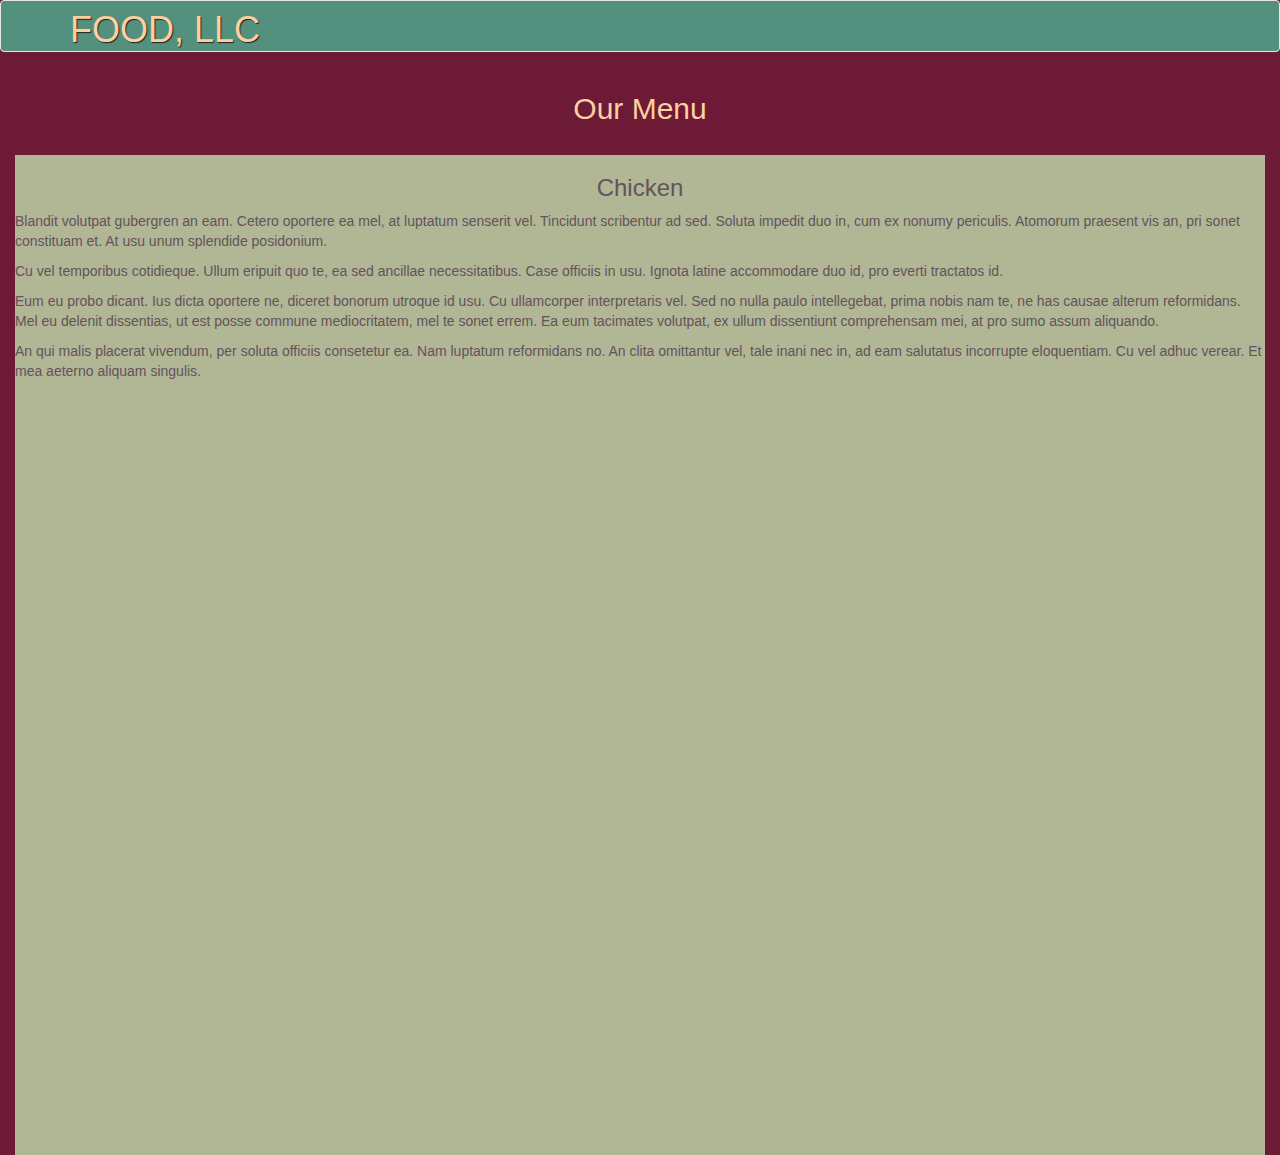
==== course04/module3-solution/index.html @ 0c1b8f00 "module 3 submission" ====
<!DOCTYPE html>
<html lang="en">
<head>
	<meta charset="utf-8">
	<meta http-equiv="X-UA-Compatible" content="IE=edge">
	<meta name="viewport" content="width=device-width, initial-scale=1">
	<title>Food</title>
	<link rel="stylesheet" href="css/bootstrap.min.css">
	<link rel="stylesheet" type="text/css" href="css/style.css">
</head>


<body>
	<header>
		<nav id="header-nav" class="navbar navbar-default">
			<div class="container">
				<div class="navbar-header">
					<div class="navbar-brand">
						<a href="index.html"><h1>Food, LLC</h1></a>
					</div>
					<button type="button" class="navbar-toggle collapsed" data-toggle="collapse" data-target="#collapsable-nav" aria-expanded="false">	
						<span class="sr-only">Toggle Navigation</span>
						<span class="icon-bar"></span>
						<span class="icon-bar"></span>
						<span class="icon-bar"></span>
					</button>
				</div>

				<div id="collapsable-nav" class="collapse navbar-collapse">
					<ul id="nav-list" class="nav navbar-nav navbar-right visible-xs">
						<li>
							<a href="#">Chicken</a>
						</li>
						<li>
							<a href="#">Beef</a>
						</li>
						<li>
							<a href="#">Sushi</a>
						</li>
					</ul>
				</div>


			</div>
		</nav>

		<div class="container-fluid">
			<h2 class="text-center">Our Menu</h2>
			<div class="row">
				<div class="col-xs-12">
					<section>
						<h3 class="text-center">Chicken</h3>
						<p>Blandit volutpat gubergren an eam. Cetero oportere ea mel, at luptatum senserit vel. Tincidunt scribentur ad sed. Soluta impedit duo in, cum ex nonumy periculis. Atomorum praesent vis an, pri sonet constituam et. At usu unum splendide posidonium.</p>

						<p>Cu vel temporibus cotidieque. Ullum eripuit quo te, ea sed ancillae necessitatibus. Case officiis in usu. Ignota latine accommodare duo id, pro everti tractatos id.</p>

						<p>Eum eu probo dicant. Ius dicta oportere ne, diceret bonorum utroque id usu. Cu ullamcorper interpretaris vel. Sed no nulla paulo intellegebat, prima nobis nam te, ne has causae alterum reformidans. Mel eu delenit dissentias, ut est posse commune mediocritatem, mel te sonet errem. Ea eum tacimates volutpat, ex ullum dissentiunt comprehensam mei, at pro sumo assum aliquando.</p>

						<p>An qui malis placerat vivendum, per soluta officiis consetetur ea. Nam luptatum reformidans no. An clita omittantur vel, tale inani nec in, ad eam salutatus incorrupte eloquentiam. Cu vel adhuc verear. Et mea aeterno aliquam singulis.</p>	
					</section>
				</div>
			</div>
		</div>
	</header>

	<script src="js/jquery-2.1.4.min.js"></script>
	<script src="js/bootstrap.min.js"></script>
	<script src="js/script.js"></script>
</body>

</html>
---- course04/module3-solution/css/style.css ----
body {
	font-family: Helvetica, serif;
	background-color: #6D1A36;
	color: #63535B; /*main font color*/
}

#header-nav {
	background-color: #53917E;
}


.navbar-brand h1 {
	font-family: Helvetica, serif;
	text-transform: uppercase;
	text-shadow: 1px 1px 1px #222;
	margin-top: 0;
	margin-bottom: 30px;
	line-height: 0.75;
}

.navbar-header button.navbar-toggle, .navbar-header .icon-bar {
	border: 1px solid #FCD0A1;
}

.navbar-brand a:hover, .navbar-brand a:focus {
	text-decoration: none;
}

#nav-list a {
	color: #63535B;
}



section {
	height: 1000px;
	background-color: #B1B695;
}

section h3 {
	padding-top: 20px;
}

h1, h2 {
	color: #FCD0A1;
}
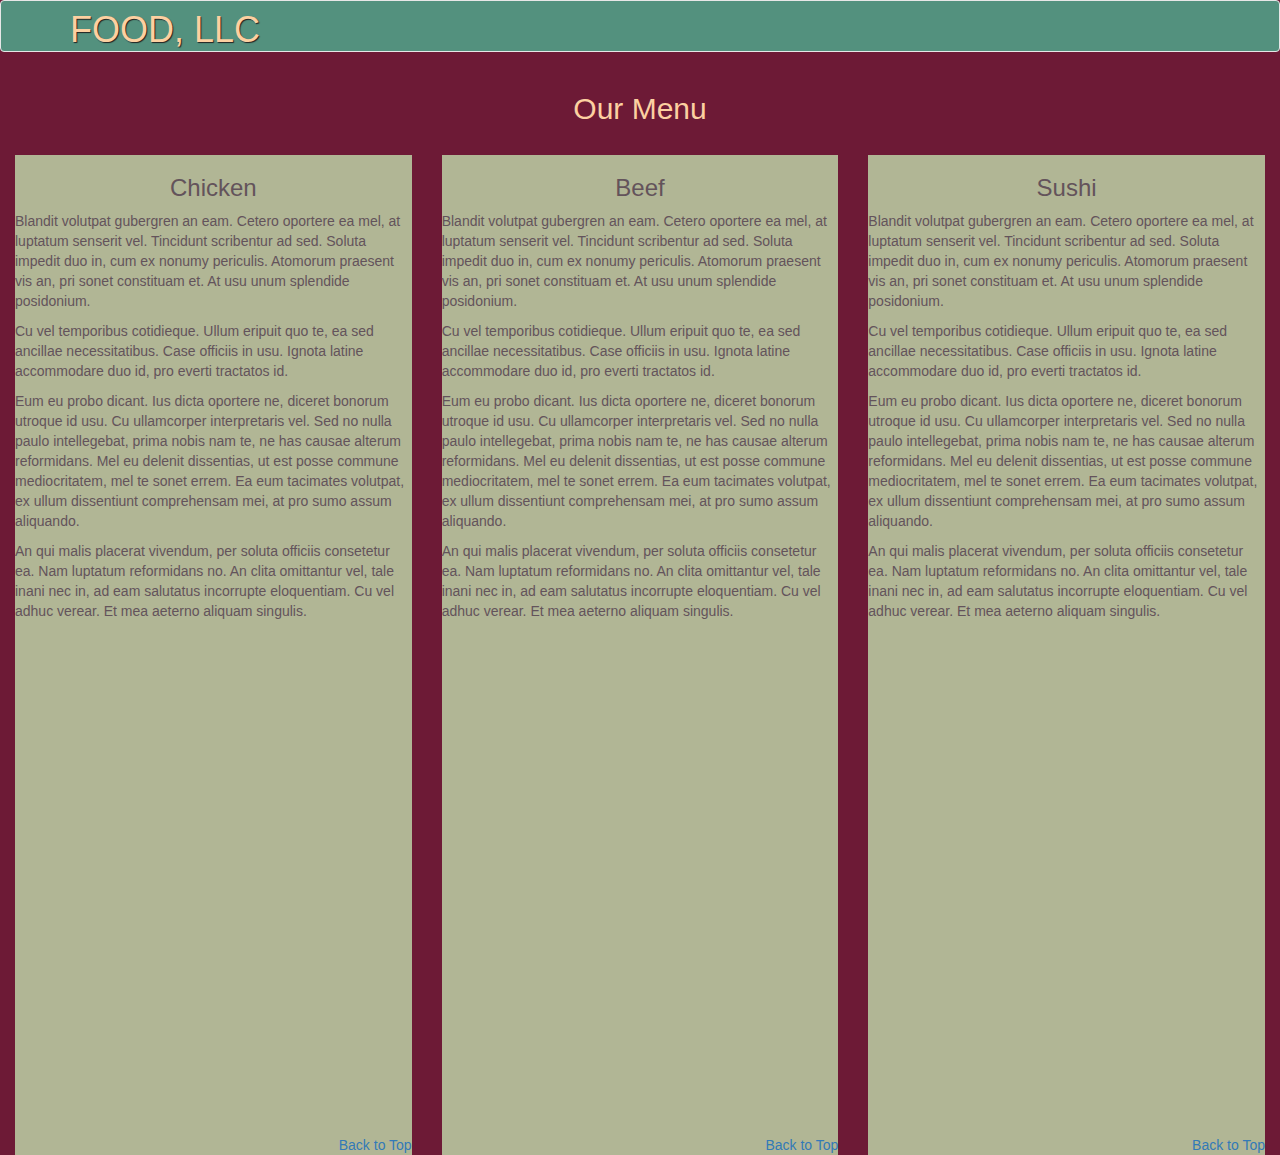
==== commit aa442c6f: "did optional part" ====
--- a/course04/module3-solution/index.html
+++ b/course04/module3-solution/index.html
@@ -29,13 +29,13 @@
 				<div id="collapsable-nav" class="collapse navbar-collapse">
 					<ul id="nav-list" class="nav navbar-nav navbar-right visible-xs">
 						<li>
-							<a href="#">Chicken</a>
+							<a href="#chicken">Chicken</a>
 						</li>
 						<li>
-							<a href="#">Beef</a>
+							<a href="#beef">Beef</a>
 						</li>
 						<li>
-							<a href="#">Sushi</a>
+							<a href="#sushi">Sushi</a>
 						</li>
 					</ul>
 				</div>
@@ -45,11 +45,11 @@
 		</nav>
 
 		<div class="container-fluid">
-			<h2 class="text-center">Our Menu</h2>
+			<h2 class="text-center" id="menu">Our Menu</h2>
 			<div class="row">
-				<div class="col-xs-12">
+				<div class="col-md-4 col-sm-6 col-xs-12">
 					<section>
-						<h3 class="text-center">Chicken</h3>
+						<h3 class="text-center" id="chicken">Chicken</h3>
 						<p>Blandit volutpat gubergren an eam. Cetero oportere ea mel, at luptatum senserit vel. Tincidunt scribentur ad sed. Soluta impedit duo in, cum ex nonumy periculis. Atomorum praesent vis an, pri sonet constituam et. At usu unum splendide posidonium.</p>
 
 						<p>Cu vel temporibus cotidieque. Ullum eripuit quo te, ea sed ancillae necessitatibus. Case officiis in usu. Ignota latine accommodare duo id, pro everti tractatos id.</p>
@@ -57,6 +57,38 @@
 						<p>Eum eu probo dicant. Ius dicta oportere ne, diceret bonorum utroque id usu. Cu ullamcorper interpretaris vel. Sed no nulla paulo intellegebat, prima nobis nam te, ne has causae alterum reformidans. Mel eu delenit dissentias, ut est posse commune mediocritatem, mel te sonet errem. Ea eum tacimates volutpat, ex ullum dissentiunt comprehensam mei, at pro sumo assum aliquando.</p>
 
 						<p>An qui malis placerat vivendum, per soluta officiis consetetur ea. Nam luptatum reformidans no. An clita omittantur vel, tale inani nec in, ad eam salutatus incorrupte eloquentiam. Cu vel adhuc verear. Et mea aeterno aliquam singulis.</p>	
+
+						<a href="#menu">Back to Top</a>
+					</section>
+				</div>
+
+				<div class="col-md-4 col-sm-6 col-xs-12">
+					<section>
+						<h3 class="text-center" id="beef">Beef</h3>
+						<p>Blandit volutpat gubergren an eam. Cetero oportere ea mel, at luptatum senserit vel. Tincidunt scribentur ad sed. Soluta impedit duo in, cum ex nonumy periculis. Atomorum praesent vis an, pri sonet constituam et. At usu unum splendide posidonium.</p>
+
+						<p>Cu vel temporibus cotidieque. Ullum eripuit quo te, ea sed ancillae necessitatibus. Case officiis in usu. Ignota latine accommodare duo id, pro everti tractatos id.</p>
+
+						<p>Eum eu probo dicant. Ius dicta oportere ne, diceret bonorum utroque id usu. Cu ullamcorper interpretaris vel. Sed no nulla paulo intellegebat, prima nobis nam te, ne has causae alterum reformidans. Mel eu delenit dissentias, ut est posse commune mediocritatem, mel te sonet errem. Ea eum tacimates volutpat, ex ullum dissentiunt comprehensam mei, at pro sumo assum aliquando.</p>
+
+						<p>An qui malis placerat vivendum, per soluta officiis consetetur ea. Nam luptatum reformidans no. An clita omittantur vel, tale inani nec in, ad eam salutatus incorrupte eloquentiam. Cu vel adhuc verear. Et mea aeterno aliquam singulis.</p>	
+
+						<a href="#menu">Back to Top</a>
+					</section>
+				</div>
+
+				<div class="col-md-4 col-sm-12 col-xs-12">
+					<section>
+						<h3 class="text-center" id="sushi">Sushi</h3>
+						<p>Blandit volutpat gubergren an eam. Cetero oportere ea mel, at luptatum senserit vel. Tincidunt scribentur ad sed. Soluta impedit duo in, cum ex nonumy periculis. Atomorum praesent vis an, pri sonet constituam et. At usu unum splendide posidonium.</p>
+
+						<p>Cu vel temporibus cotidieque. Ullum eripuit quo te, ea sed ancillae necessitatibus. Case officiis in usu. Ignota latine accommodare duo id, pro everti tractatos id.</p>
+
+						<p>Eum eu probo dicant. Ius dicta oportere ne, diceret bonorum utroque id usu. Cu ullamcorper interpretaris vel. Sed no nulla paulo intellegebat, prima nobis nam te, ne has causae alterum reformidans. Mel eu delenit dissentias, ut est posse commune mediocritatem, mel te sonet errem. Ea eum tacimates volutpat, ex ullum dissentiunt comprehensam mei, at pro sumo assum aliquando.</p>
+
+						<p>An qui malis placerat vivendum, per soluta officiis consetetur ea. Nam luptatum reformidans no. An clita omittantur vel, tale inani nec in, ad eam salutatus incorrupte eloquentiam. Cu vel adhuc verear. Et mea aeterno aliquam singulis.</p>	
+
+						<a href="#menu">Back to Top</a>
 					</section>
 				</div>
 			</div>
--- a/course04/module3-solution/css/style.css
+++ b/course04/module3-solution/css/style.css
@@ -35,6 +35,13 @@
 section {
 	height: 1000px;
 	background-color: #B1B695;
+	position: relative;
+}
+
+section a {
+	position: absolute;
+	bottom: 0;
+	right: 0;
 }
 
 section h3 {
@@ -43,4 +50,10 @@
 
 h1, h2 {
 	color: #FCD0A1;
+}
+
+@media (max-width: 991px){
+	section {
+		height: 100%;
+	}
 }